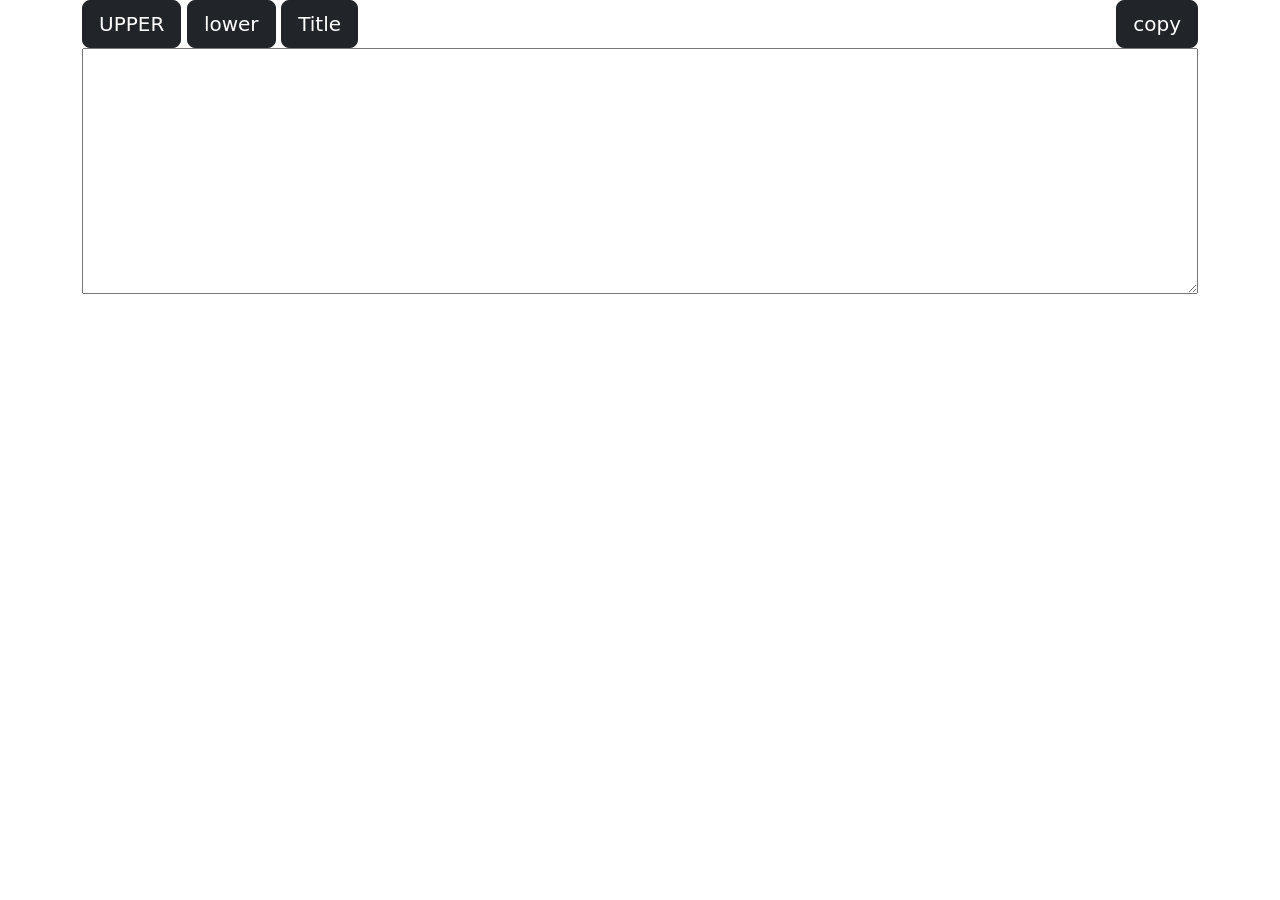
==== letter-case-conversion.html @ da65343c "init" ====
<!DOCTYPE html>
<html lang="en">

<head>
    <meta charset="UTF-8">
    <meta name="viewport" content="width=device-width, initial-scale=1.0">
    <title>letter case conversion</title>
    <link rel="icon" type="image/x-icon" href="favicon.ico">
    <link href="https://cdn.jsdelivr.net/npm/bootstrap@5.3.8/dist/css/bootstrap.min.css" rel="stylesheet"
        integrity="sha384-sRIl4kxILFvY47J16cr9ZwB07vP4J8+LH7qKQnuqkuIAvNWLzeN8tE5YBujZqJLB" crossorigin="anonymous">
    <style>

    </style>
</head>

<body class="fw-bold">
    <div class="container">
        <div class="row">
            <div class="col">
                <button id="upper" class="btn btn-lg btn-dark">UPPER</button>
                <button id="lower" class="btn btn-lg btn-dark">lower</button>
                <button id="title" class="btn btn-lg btn-dark">Title</button>
                <button id="copy" class="btn btn-lg btn-dark float-end">copy</button>
            </div>
        </div>
        <div class="row">
            <div class="col">
                <textarea id="textarea" class="w-100" rows="10"></textarea>
            </div>
        </div>
    </div>
    <script src="https://cdn.jsdelivr.net/npm/bootstrap@5.3.8/dist/js/bootstrap.bundle.min.js"
        integrity="sha384-FKyoEForCGlyvwx9Hj09JcYn3nv7wiPVlz7YYwJrWVcXK/BmnVDxM+D2scQbITxI"
        crossorigin="anonymous"></script>
    <script>
        //取得 HTML 元素
        const textarea = document.getElementById('textarea');
        const btnUpper = document.getElementById('upper');
        const btnLower = document.getElementById('lower');
        const btnTitle = document.getElementById('title');
        const btnCopy = document.getElementById('copy');

        //設定 UPPER 按鈕事件：全部轉大寫
        btnUpper.addEventListener('click', function () {
            textarea.value = textarea.value.toUpperCase();
        });

        //設定 lower 按鈕事件：全部轉小寫
        btnLower.addEventListener('click', function () {
            textarea.value = textarea.value.toLowerCase();
        });

        //設定 Title 按鈕事件：每一行首字大寫，其餘小寫
        btnTitle.addEventListener('click', function () {
            // 取得目前文字，並用換行符號 (\n) 切割成陣列
            let lines = textarea.value.split('\n');

            // 遍歷每一行進行處理
            let newLines = lines.map(function (line) {
                // 如果該行為空，直接回傳
                if (line.length === 0) return line;

                // 取出第一個字轉大寫 + 取出第二個字以後的內容轉小寫
                return line.charAt(0).toUpperCase() + line.slice(1).toLowerCase();
            });

            // 將處理好的陣列用換行符號接回去，並填回 textarea
            textarea.value = newLines.join('\n');
        });

        btnCopy.addEventListener('click', function () {
            // 呼叫 Clipboard API 寫入剪貼簿
            navigator.clipboard.writeText(textarea.value)
                .then(function () {
                    // 成功時的動作 (例如跳出提示)
                    //alert("文字已成功複製！");
                })
                .catch(function (err) {
                    // 失敗時的動作
                    console.error("複製失敗:", err);
                });
        });
    </script>
</body>

</html>
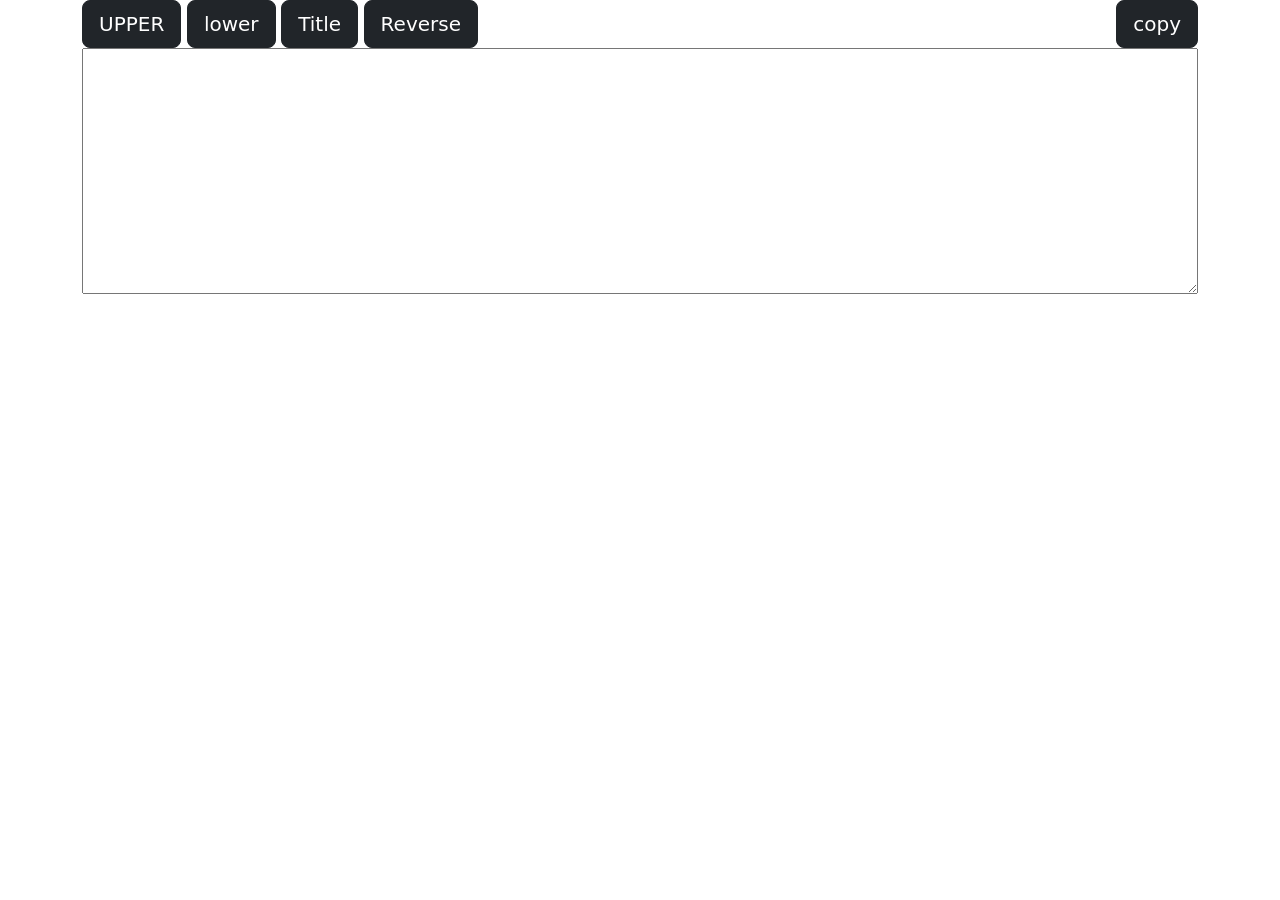
==== commit 18a8b5de: "反轉字串" ====
--- a/letter-case-conversion.html
+++ b/letter-case-conversion.html
@@ -20,6 +20,7 @@
                 <button id="upper" class="btn btn-lg btn-dark">UPPER</button>
                 <button id="lower" class="btn btn-lg btn-dark">lower</button>
                 <button id="title" class="btn btn-lg btn-dark">Title</button>
+                <button id="reverse" class="btn btn-lg btn-dark">Reverse</button>
                 <button id="copy" class="btn btn-lg btn-dark float-end">copy</button>
             </div>
         </div>
@@ -38,7 +39,12 @@
         const btnUpper = document.getElementById('upper');
         const btnLower = document.getElementById('lower');
         const btnTitle = document.getElementById('title');
+        const btnReverse = document.getElementById('reverse');
         const btnCopy = document.getElementById('copy');
+
+        btnReverse.addEventListener('click', function () {
+            textarea.value = textarea.value.split("").reverse().join("");
+        });
 
         //設定 UPPER 按鈕事件：全部轉大寫
         btnUpper.addEventListener('click', function () {
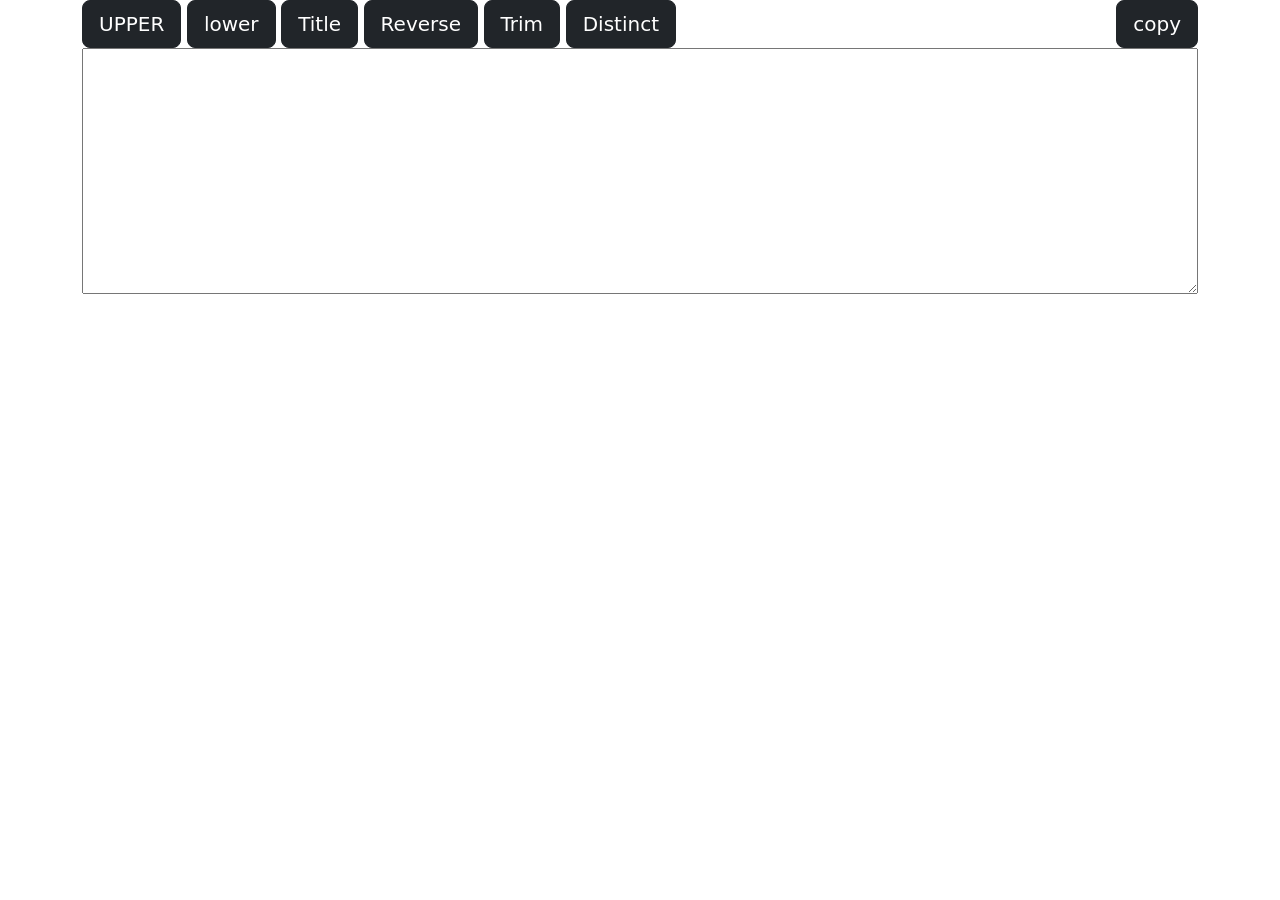
==== commit d707cba4: "去除前後空格、去除重複行的按鈕" ====
--- a/letter-case-conversion.html
+++ b/letter-case-conversion.html
@@ -21,6 +21,8 @@
                 <button id="lower" class="btn btn-lg btn-dark">lower</button>
                 <button id="title" class="btn btn-lg btn-dark">Title</button>
                 <button id="reverse" class="btn btn-lg btn-dark">Reverse</button>
+                <button id="trim" class="btn btn-lg btn-dark">Trim</button>
+                <button id="distinct" class="btn btn-lg btn-dark">Distinct</button>
                 <button id="copy" class="btn btn-lg btn-dark float-end">copy</button>
             </div>
         </div>
@@ -40,7 +42,24 @@
         const btnLower = document.getElementById('lower');
         const btnTitle = document.getElementById('title');
         const btnReverse = document.getElementById('reverse');
+        const btnTrim = document.getElementById('trim');
+        const btnDistinct = document.getElementById('distinct');
         const btnCopy = document.getElementById('copy');
+
+        btnDistinct.addEventListener('click', function () {
+            const seen = new Set();
+            textarea.value = textarea.value.split('\n').filter(function (line) {
+                if (seen.has(line)) return false;
+                seen.add(line);
+                return true;
+            }).join('\n');
+        });
+
+        btnTrim.addEventListener('click', function () {
+            textarea.value = textarea.value.split('\n').map(function (line) {
+                return line.trim();
+            }).join('\n');
+        });
 
         btnReverse.addEventListener('click', function () {
             textarea.value = textarea.value.split("").reverse().join("");
